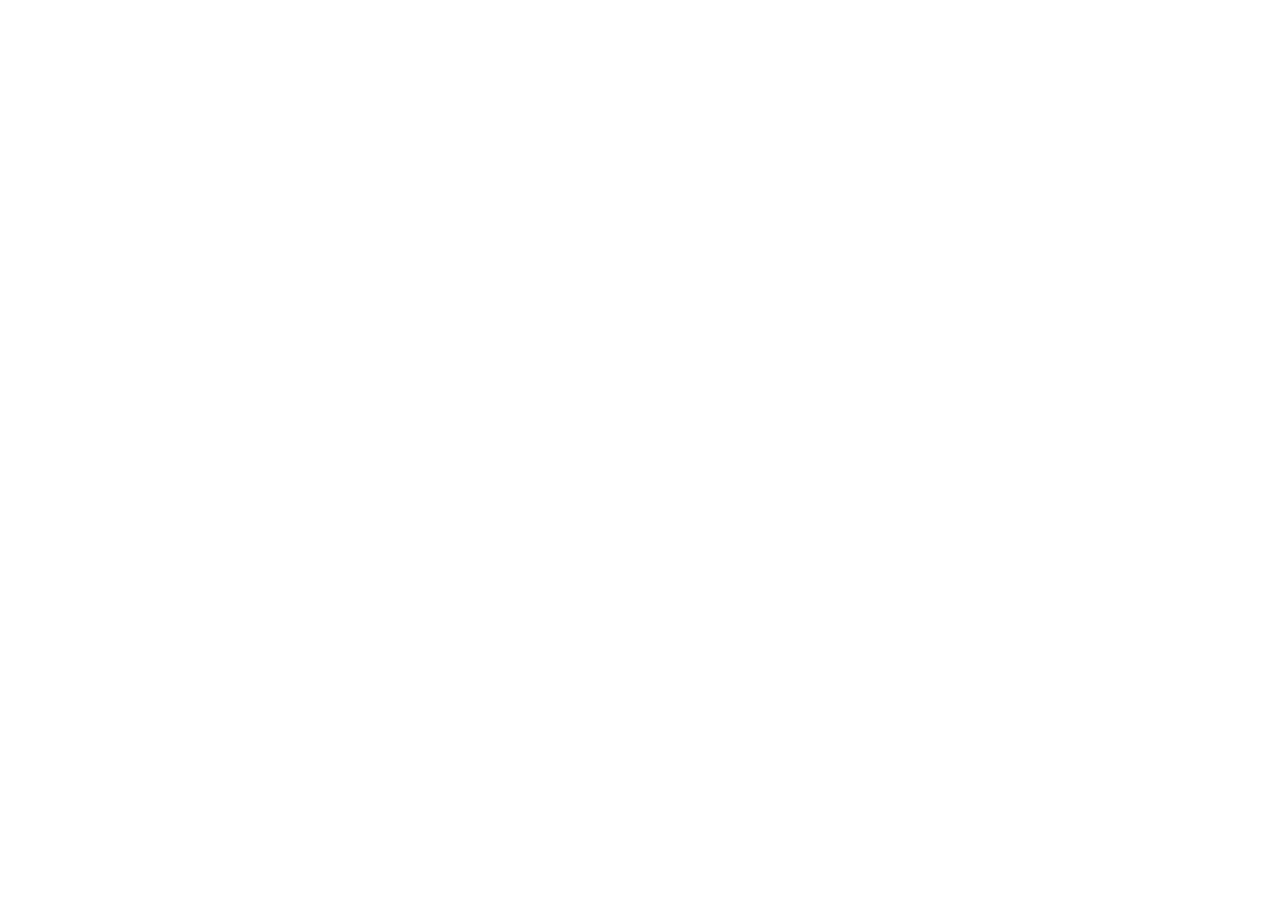
==== html/about-me.html @ fb25b683 "First Commit" ====
<!DOCTYPE html>
<html lang="de">
<head>
    <meta charset="UTF-8">
    <meta name="viewport" content="width=device-width, initial-scale=1.0">
    <title>Über Mich</title>
</head>
<body>
    
</body>
</html>
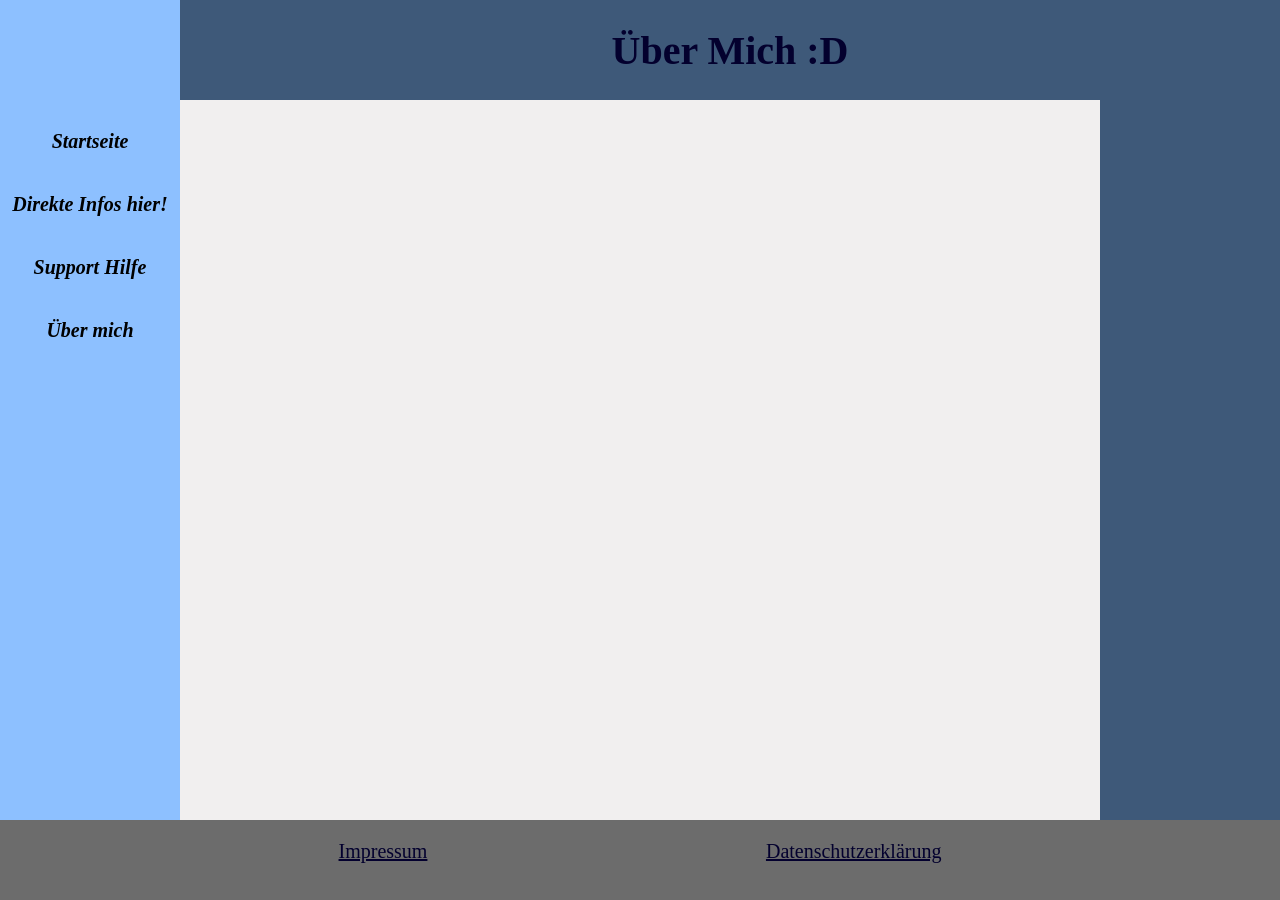
==== commit 8383d190: ""Überarbeitet"" ====
--- a/html/about-me.html
+++ b/html/about-me.html
@@ -1,11 +1,55 @@
 <!DOCTYPE html>
 <html lang="de">
+
 <head>
     <meta charset="UTF-8">
     <meta name="viewport" content="width=device-width, initial-scale=1.0">
-    <title>Über Mich</title>
+    <title>IT-Ratgber</title>
+    <link rel="stylesheet" href="/Stylesheets/style-index.css">
 </head>
+
 <body>
-    
+    <div class="container">
+        <header class="item">
+            <h1>Über Mich :D</h1>
+        </header>
+        <div class="platzhalter">
+        </div>
+
+        <nav class="item">
+            <div class="nav-items">
+                <p> <a href="/index.html"
+                    alt="Weiterführender Link: Zur Startseite"
+                    class="homepage nav-links">Startseite</a></p>
+                <p><a href="/html/Mediathek/index-mediathek.html"
+                        alt="Weiterführender Link: Mediathek"
+                        class="try-first nav-links">Direkte Infos hier!</a></p>
+                <p><a href="/html/formular.html"
+                    alt="Weiterführender Link: Zu einem Formular"
+                    class="formular nav-links">Support Hilfe</a></p>
+                    <p> <a href="/html/about-me.html" 
+                    alt="Weiterführender Link: Infos über den Owner dieser Webseite"
+                        class="about-me nav-links">Über mich</a> </p>
+            </div>
+        </nav>
+
+        <main class="item">
+
+        </main>
+
+        <div class="aside item">
+
+        </div>
+
+        <footer class="item">
+            <p><a href="/html/Rechtliches/Impressum.html"
+                alt="Weiterführender Link: Zum Inpressum"
+                class="rechtliches">Impressum</a></p>
+            <p><a href="/html/Rechtliches/datenstutzerklärung.html"
+                alt="Weiterführender Link: datenstutzerklärung"
+                class="rechtliches">Datenschutzerklärung</a></p>
+        </footer>
+    </div>
 </body>
+
 </html>
--- a/Stylesheets/style-index.css
+++ b/Stylesheets/style-index.css
@@ -0,0 +1,94 @@
+:root{
+    --text-font: Verdana;
+    --color-blue: #3E5979;
+    --color-background: #f1efef;
+    --color-orange-red:#CF6F26;
+    --color-nav: #8dc0ff;
+    --margin-vor-div:0;
+    --color-dark: #03002e;
+    --border:1px solid var(--color-dark);
+}
+*{
+    text-align: center;
+    font-family: var(--text-font);
+    font-size: 20px;
+    color:var(--color-dark);
+}
+h1{
+    font-size: 40px;
+}
+html, body{
+    margin: 0;
+    padding: 0;
+    height: 100%;
+}
+body{
+    background-color: var(--color-background);
+}
+.container{
+    display: grid;
+    height: 100vh;
+    height: 100dvh;
+    box-sizing: border-box;
+
+    grid-template-columns: 180px auto 180px;
+    grid-template-rows: 100px auto 80px;
+
+    grid-template-areas: 
+    "platzhalter header header"
+    "nav main aside"
+    "footer footer footer";
+    
+}
+.platzhalter{
+    grid-area: platzhalter;
+    background-color: var(--color-nav);
+}
+header{
+    grid-area: header;
+    background-color: var(--color-blue);
+}
+
+nav{
+    grid-area:nav;
+    background-color: var(--color-nav);
+}
+
+main{
+    grid-area: main;
+    overflow-y: auto;
+    padding: 20px;
+}
+
+.aside{
+    grid-area: aside;
+    background-color: var(--color-blue);
+}
+footer{
+    grid-area: footer;
+    background-color: rgb(108, 108, 108);
+    display: flex;
+    justify-content: space-evenly;
+}
+.nav-items{
+    padding: 10px;
+    display: flex;
+    flex-direction: column;
+    height: 100%;
+    justify-content: flex-start;
+}
+.item{
+    margin: var(--margin-vor-div);
+}
+.nav-links{
+    text-decoration: none;
+    color: black;
+    font-style: italic;
+    font-weight: bold;
+}
+.nav-links:hover{
+    color:white;
+}
+.in-mediathek-true{
+    background-color: var(--color-nav);
+}
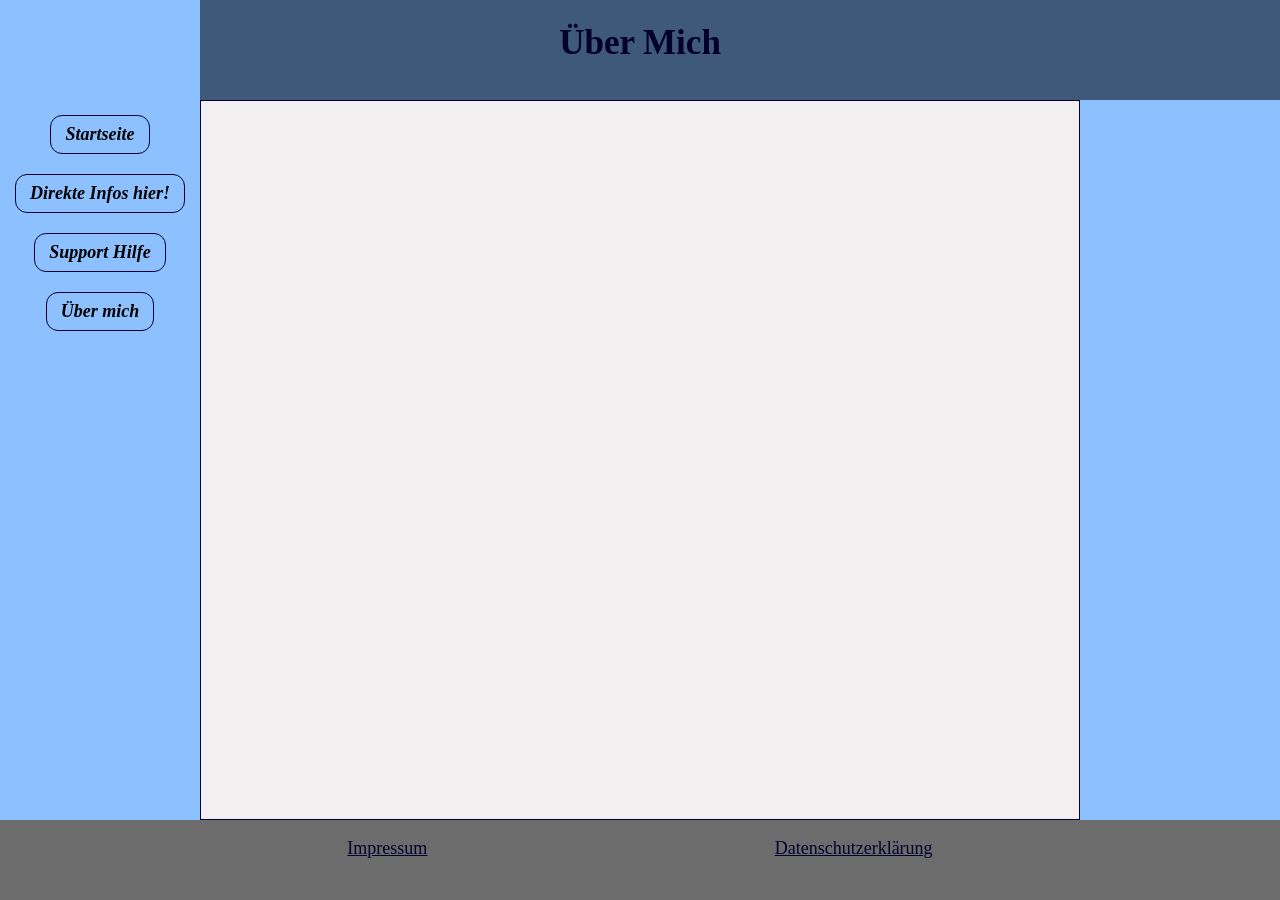
==== commit 262c0cd3: "Überarbeitets Layout und angefangene Homepage" ====
--- a/html/about-me.html
+++ b/html/about-me.html
@@ -4,23 +4,24 @@
 <head>
     <meta charset="UTF-8">
     <meta name="viewport" content="width=device-width, initial-scale=1.0">
-    <title>IT-Ratgber</title>
+    <title>Über Mich</title>
     <link rel="stylesheet" href="/Stylesheets/style-index.css">
 </head>
 
 <body>
     <div class="container">
         <header class="item">
-            <h1>Über Mich :D</h1>
+            <h1>Über Mich</h1>
         </header>
-        <div class="platzhalter">
-        </div>
+        <div class="platzhalter"></div>
+        <div class="platzhalter2"></div>
 
         <nav class="item">
             <div class="nav-items">
                 <p> <a href="/index.html"
                     alt="Weiterführender Link: Zur Startseite"
                     class="homepage nav-links">Startseite</a></p>
+                
                 <p><a href="/html/Mediathek/index-mediathek.html"
                         alt="Weiterführender Link: Mediathek"
                         class="try-first nav-links">Direkte Infos hier!</a></p>
@@ -34,7 +35,6 @@
         </nav>
 
         <main class="item">
-
         </main>
 
         <div class="aside item">
--- a/Stylesheets/style-index.css
+++ b/Stylesheets/style-index.css
@@ -1,21 +1,21 @@
 :root{
-    --text-font: Verdana;
+    --text-font-style: Verdana;
+    --text-font-size: 18px;
     --color-blue: #3E5979;
     --color-background: #f1efef;
     --color-orange-red:#CF6F26;
     --color-nav: #8dc0ff;
-    --margin-vor-div:0;
     --color-dark: #03002e;
     --border:1px solid var(--color-dark);
 }
 *{
     text-align: center;
-    font-family: var(--text-font);
-    font-size: 20px;
+    font-family: var(--text-font-style);
     color:var(--color-dark);
+    font-size: var(--text-font-size);
 }
 h1{
-    font-size: 40px;
+    font-size: 35px;
 }
 html, body{
     margin: 0;
@@ -31,18 +31,22 @@
     height: 100dvh;
     box-sizing: border-box;
 
-    grid-template-columns: 180px auto 180px;
+    grid-template-columns: 200px auto 200px;
     grid-template-rows: 100px auto 80px;
 
     grid-template-areas: 
-    "platzhalter header header"
+    "platzhalter header platzhalter2"
     "nav main aside"
-    "footer footer footer";
+    "footer footer footer"; 
     
 }
 .platzhalter{
     grid-area: platzhalter;
     background-color: var(--color-nav);
+}
+.platzhalter2{
+    grid-area: platzhalter2;
+    background-color: var(--color-blue);
 }
 header{
     grid-area: header;
@@ -57,12 +61,12 @@
 main{
     grid-area: main;
     overflow-y: auto;
-    padding: 20px;
+    border:var(--border);
 }
 
 .aside{
     grid-area: aside;
-    background-color: var(--color-blue);
+    background-color: var(--color-nav);
 }
 footer{
     grid-area: footer;
@@ -71,24 +75,56 @@
     justify-content: space-evenly;
 }
 .nav-items{
-    padding: 10px;
+    padding: 5px;
     display: flex;
     flex-direction: column;
     height: 100%;
-    justify-content: flex-start;
+    justify-content:flex-start;
 }
-.item{
-    margin: var(--margin-vor-div);
+.nav-items p{   
+    padding: 5px;
+    margin: 5px;
 }
 .nav-links{
+    display: inline-block; 
+    border: var(--border);
+    border-radius: 12px;     /* '20%' wirkt bei länglichen Buttons oft verzogen, Pixel sind hier sauberer */
+    padding: 8px 14px;       /* Innenabstand um den Text */
+    
     text-decoration: none;
     color: black;
     font-style: italic;
     font-weight: bold;
+    font-size: var(--text-font-size);
 }
 .nav-links:hover{
     color:white;
+    background-color: var(--color-blue);
 }
 .in-mediathek-true{
     background-color: var(--color-nav);
 }
+
+.link-in-text{
+    text-decoration: none;
+    font-weight: bold;
+}
+
+.home{
+    display: flex;
+    justify-content: center;
+}
+img{
+    max-width: 500px;
+}
+.pic-and-problems{
+    display: flex;
+    flex-direction: row;
+    justify-content: space-around;
+}
+.home img{
+    border:var(--border);
+}
+.home p{
+    border:var(--border);
+}
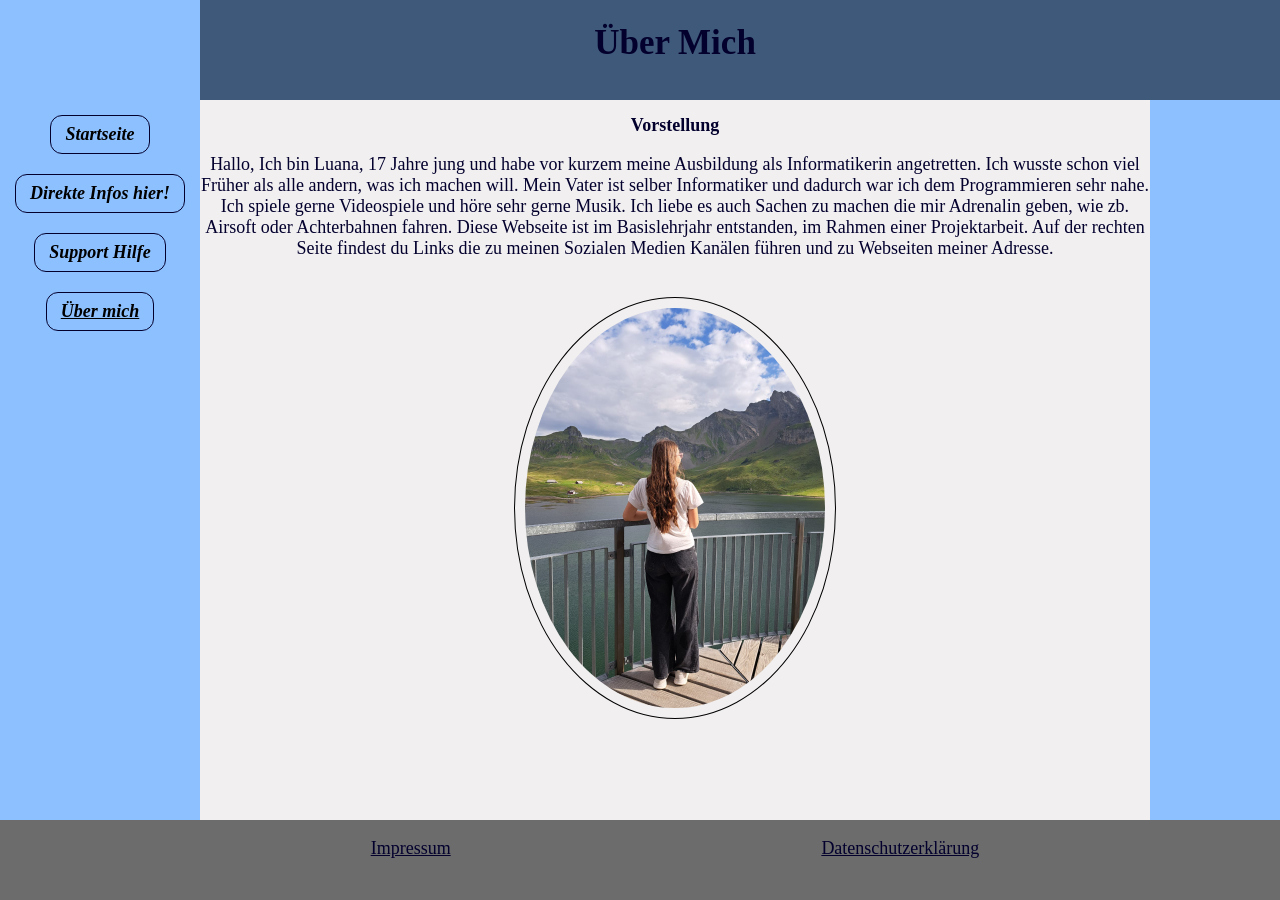
==== commit 821527a0: "Layout so gut wie fertig nur noch inhalt hinzufügen" ====
--- a/html/about-me.html
+++ b/html/about-me.html
@@ -6,6 +6,7 @@
     <meta name="viewport" content="width=device-width, initial-scale=1.0">
     <title>Über Mich</title>
     <link rel="stylesheet" href="/Stylesheets/style-index.css">
+    <link rel="stylesheet" href="/Stylesheets/about-me.css">
 </head>
 
 <body>
@@ -18,23 +19,32 @@
 
         <nav class="item">
             <div class="nav-items">
-                <p> <a href="/index.html"
-                    alt="Weiterführender Link: Zur Startseite"
-                    class="homepage nav-links">Startseite</a></p>
-                
-                <p><a href="/html/Mediathek/index-mediathek.html"
-                        alt="Weiterführender Link: Mediathek"
-                        class="try-first nav-links">Direkte Infos hier!</a></p>
-                <p><a href="/html/formular.html"
-                    alt="Weiterführender Link: Zu einem Formular"
-                    class="formular nav-links">Support Hilfe</a></p>
-                    <p> <a href="/html/about-me.html" 
-                    alt="Weiterführender Link: Infos über den Owner dieser Webseite"
+                <p> <a href="/index.html" alt="Weiterführender Link: Zur Startseite"
+                        class="nav-links">Startseite</a></p>
+
+                <p><a href="/html/Mediathek/index-mediathek.html" alt="Weiterführender Link: Mediathek"
+                        class="nav-links">Direkte Infos hier!</a></p>
+                <p><a href="/html/formular.html" alt="Weiterführender Link: Zu einem Formular"
+                        class="nav-links">Support Hilfe</a></p>
+                <p> <a href="/html/about-me.html" alt="Weiterführender Link: Infos über den Owner dieser Webseite"
                         class="about-me nav-links">Über mich</a> </p>
             </div>
         </nav>
 
         <main class="item">
+            <div class="vorstellung">
+                <h2>Vorstellung</h2>
+                <p>Hallo, Ich bin Luana, 17 Jahre jung und habe vor kurzem meine Ausbildung als Informatikerin
+                    angetretten.
+                    Ich wusste schon viel Früher als alle andern, was ich machen will. Mein Vater ist selber
+                    Informatiker und dadurch war ich dem Programmieren sehr nahe.
+                    Ich spiele gerne Videospiele und höre sehr gerne Musik. Ich liebe es auch Sachen zu machen die mir
+                    Adrenalin geben, wie zb. Airsoft oder Achterbahnen fahren.
+                    Diese Webseite ist im Basislehrjahr entstanden, im Rahmen einer Projektarbeit.
+                    Auf der rechten Seite findest du Links die zu meinen Sozialen Medien Kanälen führen und zu Webseiten
+                    meiner Adresse.</p>
+            </div>
+            <img class="pb" src="/Dateien/Bilder/Profilbild.jpg" alt="Bild von Luana">
         </main>
 
         <div class="aside item">
@@ -42,12 +52,10 @@
         </div>
 
         <footer class="item">
-            <p><a href="/html/Rechtliches/Impressum.html"
-                alt="Weiterführender Link: Zum Inpressum"
-                class="rechtliches">Impressum</a></p>
-            <p><a href="/html/Rechtliches/datenstutzerklärung.html"
-                alt="Weiterführender Link: datenstutzerklärung"
-                class="rechtliches">Datenschutzerklärung</a></p>
+            <p><a href="/html/Rechtliches/Impressum.html" alt="Weiterführender Link: Zum Inpressum"
+                    class="rechtliches">Impressum</a></p>
+            <p><a href="/html/Rechtliches/datenstutzerklärung.html" alt="Weiterführender Link: datenstutzerklärung"
+                    class="rechtliches">Datenschutzerklärung</a></p>
         </footer>
     </div>
 </body>
--- a/Stylesheets/style-index.css
+++ b/Stylesheets/style-index.css
@@ -23,6 +23,7 @@
     height: 100%;
 }
 body{
+    min-width: 1350px;
     background-color: var(--color-background);
 }
 .container{
@@ -61,7 +62,6 @@
 main{
     grid-area: main;
     overflow-y: auto;
-    border:var(--border);
 }
 
 .aside{
@@ -112,19 +112,28 @@
 
 .home{
     display: flex;
-    justify-content: center;
+    justify-content: space-evenly;
 }
 img{
-    max-width: 500px;
+    max-width: 400px;
 }
-.pic-and-problems{
-    display: flex;
-    flex-direction: row;
-    justify-content: space-around;
-}
+
 .home img{
     border:var(--border);
+    margin-right: 1px;
+    margin-bottom: 10px;
 }
-.home p{
+.home div{
+    display: flex;
+    flex-direction: column;
+    justify-content: space-around;
     border:var(--border);
+    margin: 0;
+    padding-top: 10px;
+    margin-bottom: 10px;
+    width: 100%;
 }
+
+.homepage{
+    text-decoration: underline;
+}
--- a/Stylesheets/about-me.css
+++ b/Stylesheets/about-me.css
@@ -0,0 +1,10 @@
+.pb{
+    padding: 10px;
+    margin: 20px;
+    border: 1px solid black;
+    width: 300px;
+    border-radius: 50%;
+}
+.about-me{
+    text-decoration: underline;
+}
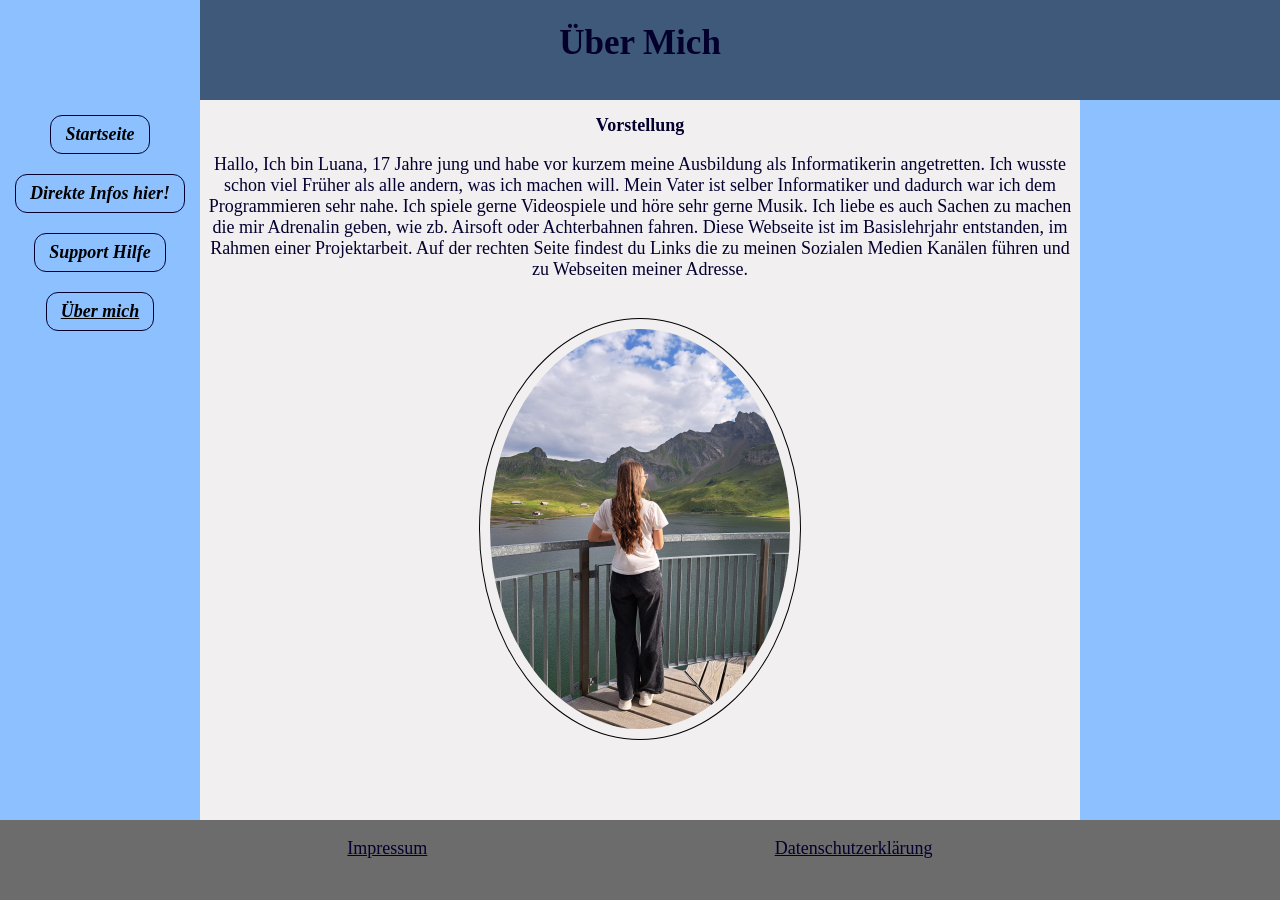
==== commit 78835043: "auf handy nun verfügbar und mediathek erweitert" ====
--- a/html/about-me.html
+++ b/html/about-me.html
@@ -7,6 +7,7 @@
     <title>Über Mich</title>
     <link rel="stylesheet" href="/Stylesheets/style-index.css">
     <link rel="stylesheet" href="/Stylesheets/about-me.css">
+    <link rel="stylesheet" href="/Stylesheets/media.css">
 </head>
 
 <body>
--- a/Stylesheets/style-index.css
+++ b/Stylesheets/style-index.css
@@ -23,7 +23,6 @@
     height: 100%;
 }
 body{
-    min-width: 1350px;
     background-color: var(--color-background);
 }
 .container{
@@ -33,7 +32,7 @@
     box-sizing: border-box;
 
     grid-template-columns: 200px auto 200px;
-    grid-template-rows: 100px auto 80px;
+    grid-template-rows: 100px 1fr 80px;
 
     grid-template-areas: 
     "platzhalter header platzhalter2"
@@ -88,8 +87,8 @@
 .nav-links{
     display: inline-block; 
     border: var(--border);
-    border-radius: 12px;     /* '20%' wirkt bei länglichen Buttons oft verzogen, Pixel sind hier sauberer */
-    padding: 8px 14px;       /* Innenabstand um den Text */
+    border-radius: 12px;     
+    padding: 8px 14px; 
     
     text-decoration: none;
     color: black;
@@ -137,3 +136,4 @@
 .homepage{
     text-decoration: underline;
 }
+
--- a/Stylesheets/media.css
+++ b/Stylesheets/media.css
@@ -0,0 +1,82 @@
+:root {
+    --text-font-style: Verdana;
+    --text-font-size: 18px;
+    --text-font-size-small:12px;
+    --text-font-size-nav:9px;
+    --color-blue: #3E5979;
+    --color-background: #f1efef;
+    --color-orange-red: #CF6F26;
+    --color-nav: #8dc0ff;
+    --color-dark: #03002e;
+    --border: 1px solid var(--color-dark);
+}
+
+@media (max-width:1200px) {
+    *{
+        font-size: var(--text-font-size-small);
+    }
+    .nav-links{
+        font-size: var(--text-font-size-nav);
+    }
+    h1{
+        font-size: 25px;
+    }
+    .container {
+        min-height: 100vh;
+        grid-template-columns: 1fr;
+        grid-template-rows: 80px 120px 1fr 100px;
+
+        grid-template-areas:
+            "header"
+            "nav"
+            "main"
+            "footer";
+        box-sizing: border-box;
+        overflow-x: hidden;
+    }
+
+    .nav-items {
+        padding: 0;
+        margin: 0;
+        flex-direction: row;
+        flex-wrap: wrap;
+        justify-content: space-around;
+    }
+
+    .in-mediathek-true {
+        flex-direction: column;
+        justify-content: space-evenly;
+    }
+
+    .platzhalter {
+        display: none;
+    }
+
+    .platzhalter2 {
+        display: none;
+    }
+
+    .aside {
+        display: none;
+    }
+    .home {
+        flex-direction: column;
+    }
+    .home img {
+    max-width: 250px;
+    display: block;    
+    margin-left: auto;  
+    margin-right: auto;
+    border: none;
+}
+
+}
+@media (max-width:374px) {
+    body{
+        background-color: red;
+    }
+    .container{
+        display: none;
+    }
+
+}
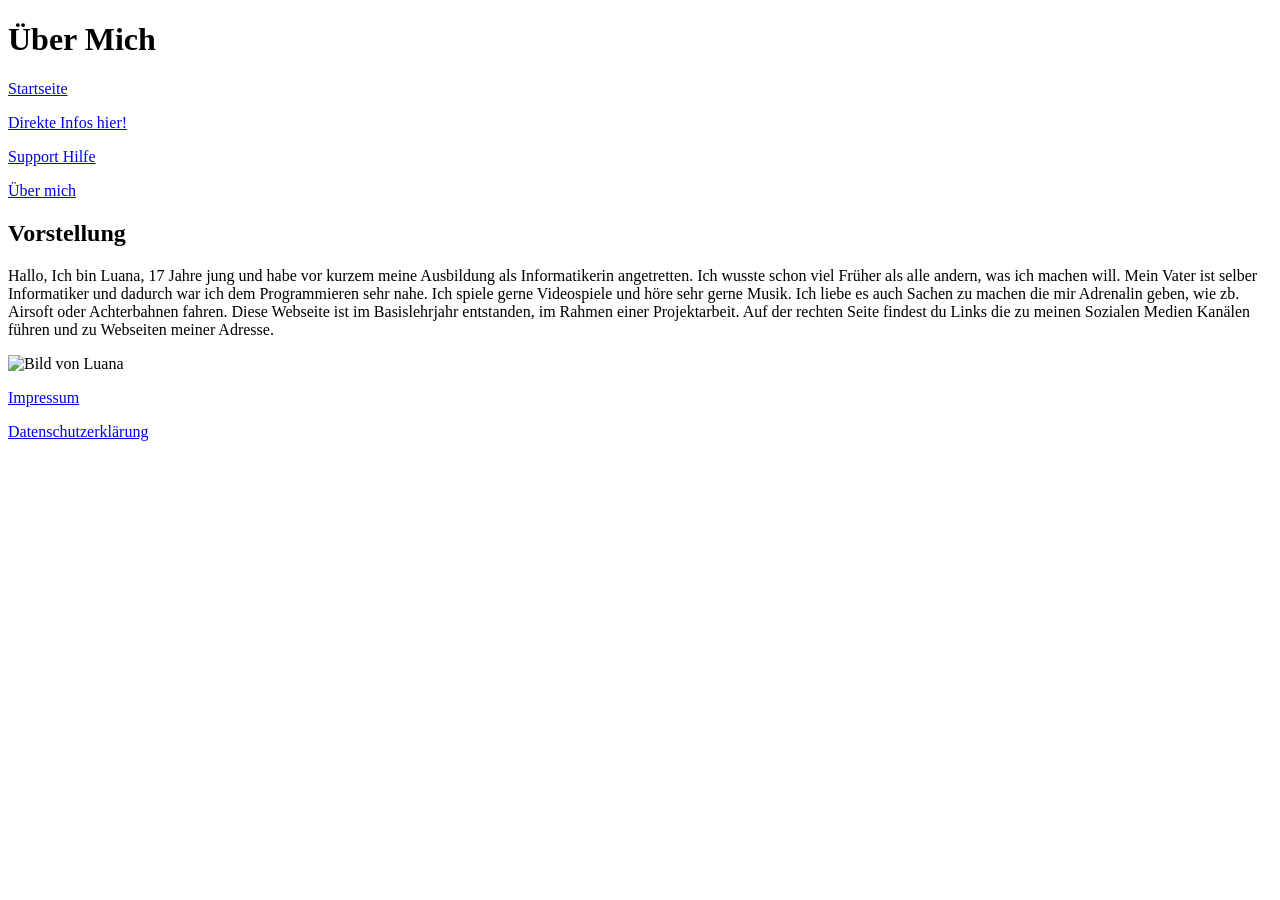
==== commit 07b9bbf3: "fuer die richtige Webseite" ====
--- a/html/about-me.html
+++ b/html/about-me.html
@@ -5,9 +5,9 @@
     <meta charset="UTF-8">
     <meta name="viewport" content="width=device-width, initial-scale=1.0">
     <title>Über Mich</title>
-    <link rel="stylesheet" href="/Stylesheets/style-index.css">
-    <link rel="stylesheet" href="/Stylesheets/about-me.css">
-    <link rel="stylesheet" href="/Stylesheets/media.css">
+    <link rel="stylesheet" href="Stylesheets/style-index.css">
+    <link rel="stylesheet" href="Stylesheets/about-me.css">
+    <link rel="stylesheet" href="Stylesheets/media.css">
 </head>
 
 <body>
@@ -20,14 +20,14 @@
 
         <nav class="item">
             <div class="nav-items">
-                <p> <a href="/index.html" alt="Weiterführender Link: Zur Startseite"
+                <p> <a href="index.html" alt="Weiterführender Link: Zur Startseite"
                         class="nav-links">Startseite</a></p>
 
-                <p><a href="/html/Mediathek/index-mediathek.html" alt="Weiterführender Link: Mediathek"
+                <p><a href="html/Mediathek/index-mediathek.html" alt="Weiterführender Link: Mediathek"
                         class="nav-links">Direkte Infos hier!</a></p>
-                <p><a href="/html/formular.html" alt="Weiterführender Link: Zu einem Formular"
+                <p><a href="html/formular.html" alt="Weiterführender Link: Zu einem Formular"
                         class="nav-links">Support Hilfe</a></p>
-                <p> <a href="/html/about-me.html" alt="Weiterführender Link: Infos über den Owner dieser Webseite"
+                <p> <a href="html/about-me.html" alt="Weiterführender Link: Infos über den Owner dieser Webseite"
                         class="about-me nav-links">Über mich</a> </p>
             </div>
         </nav>
@@ -45,7 +45,7 @@
                     Auf der rechten Seite findest du Links die zu meinen Sozialen Medien Kanälen führen und zu Webseiten
                     meiner Adresse.</p>
             </div>
-            <img class="pb" src="/Dateien/Bilder/Profilbild.jpg" alt="Bild von Luana">
+            <img class="pb" src="Dateien/Bilder/Profilbild.jpg" alt="Bild von Luana">
         </main>
 
         <div class="aside item">
@@ -53,9 +53,9 @@
         </div>
 
         <footer class="item">
-            <p><a href="/html/Rechtliches/Impressum.html" alt="Weiterführender Link: Zum Inpressum"
+            <p><a href="html/Rechtliches/Impressum.html" alt="Weiterführender Link: Zum Inpressum"
                     class="rechtliches">Impressum</a></p>
-            <p><a href="/html/Rechtliches/datenstutzerklärung.html" alt="Weiterführender Link: datenstutzerklärung"
+            <p><a href="html/Rechtliches/datenstutzerklaerung.html" alt="Weiterführender Link: datenstutzerklärung"
                     class="rechtliches">Datenschutzerklärung</a></p>
         </footer>
     </div>
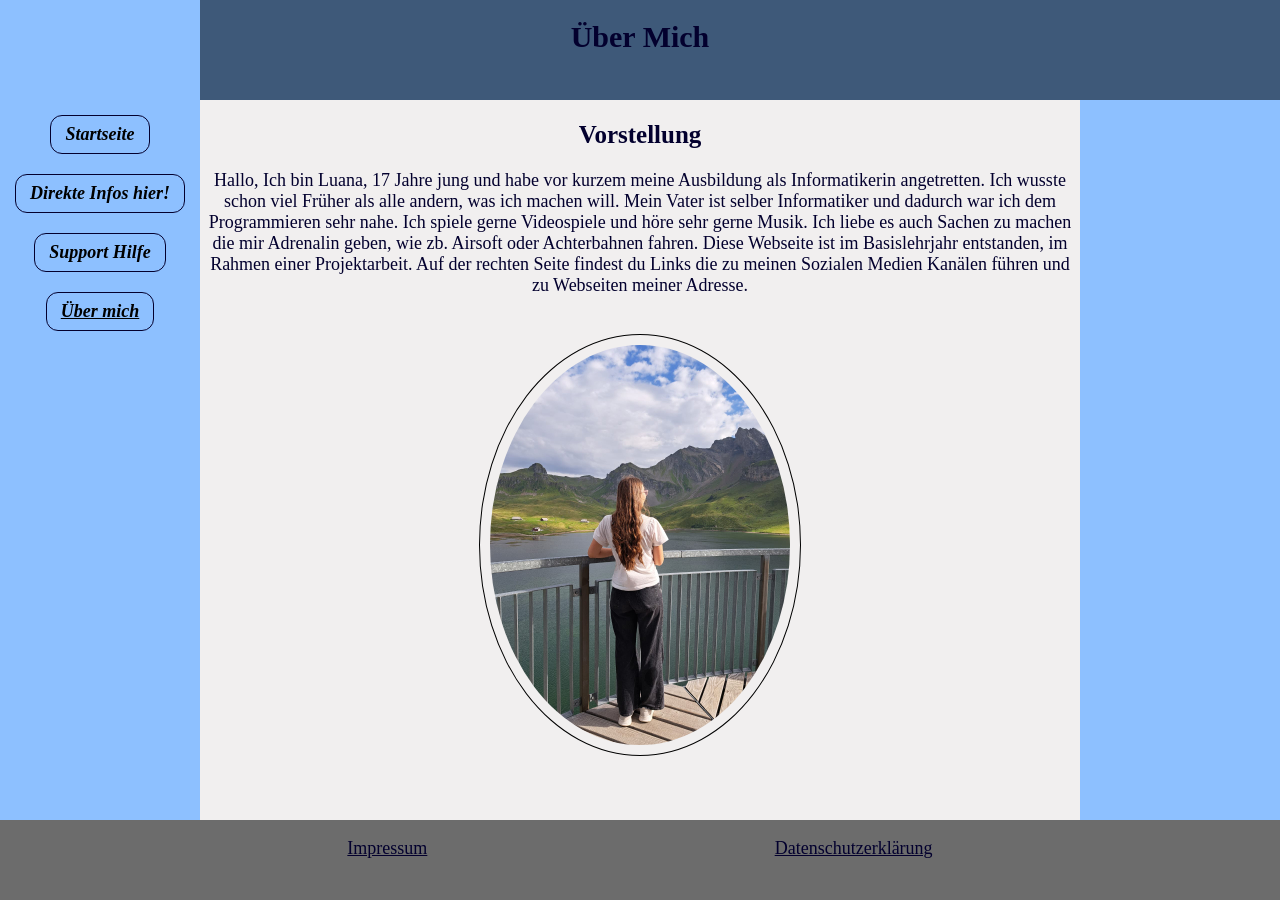
==== commit 91c6f571: "mit / beim verlinken" ====
--- a/html/about-me.html
+++ b/html/about-me.html
@@ -5,9 +5,9 @@
     <meta charset="UTF-8">
     <meta name="viewport" content="width=device-width, initial-scale=1.0">
     <title>Über Mich</title>
-    <link rel="stylesheet" href="Stylesheets/style-index.css">
-    <link rel="stylesheet" href="Stylesheets/about-me.css">
-    <link rel="stylesheet" href="Stylesheets/media.css">
+    <link rel="stylesheet" href="/Stylesheets/style-index.css">
+    <link rel="stylesheet" href="/Stylesheets/about-me.css">
+    <link rel="stylesheet" href="/Stylesheets/media.css">
 </head>
 
 <body>
@@ -20,14 +20,14 @@
 
         <nav class="item">
             <div class="nav-items">
-                <p> <a href="index.html" alt="Weiterführender Link: Zur Startseite"
+                <p> <a href="/index.html" alt="Weiterführender Link: Zur Startseite"
                         class="nav-links">Startseite</a></p>
 
-                <p><a href="html/Mediathek/index-mediathek.html" alt="Weiterführender Link: Mediathek"
+                <p><a href="/html/Mediathek/index-mediathek.html" alt="Weiterführender Link: Mediathek"
                         class="nav-links">Direkte Infos hier!</a></p>
-                <p><a href="html/formular.html" alt="Weiterführender Link: Zu einem Formular"
+                <p><a href="/html/formular.html" alt="Weiterführender Link: Zu einem Formular"
                         class="nav-links">Support Hilfe</a></p>
-                <p> <a href="html/about-me.html" alt="Weiterführender Link: Infos über den Owner dieser Webseite"
+                <p> <a href="/html/about-me.html" alt="Weiterführender Link: Infos über den Owner dieser Webseite"
                         class="about-me nav-links">Über mich</a> </p>
             </div>
         </nav>
@@ -45,7 +45,7 @@
                     Auf der rechten Seite findest du Links die zu meinen Sozialen Medien Kanälen führen und zu Webseiten
                     meiner Adresse.</p>
             </div>
-            <img class="pb" src="Dateien/Bilder/Profilbild.jpg" alt="Bild von Luana">
+            <img class="pb" src="/Dateien/Bilder/Profilbild.jpg" alt="Bild von Luana">
         </main>
 
         <div class="aside item">
@@ -53,9 +53,9 @@
         </div>
 
         <footer class="item">
-            <p><a href="html/Rechtliches/Impressum.html" alt="Weiterführender Link: Zum Inpressum"
+            <p><a href="/html/Rechtliches/Impressum.html" alt="Weiterführender Link: Zum Inpressum"
                     class="rechtliches">Impressum</a></p>
-            <p><a href="html/Rechtliches/datenstutzerklaerung.html" alt="Weiterführender Link: datenstutzerklärung"
+            <p><a href="/html/Rechtliches/datenstutzerklaerung.html" alt="Weiterführender Link: datenstutzerklärung"
                     class="rechtliches">Datenschutzerklärung</a></p>
         </footer>
     </div>
--- a/Stylesheets/style-index.css
+++ b/Stylesheets/style-index.css
@@ -0,0 +1,153 @@
+:root {
+    --text-font-style: Verdana;
+    --text-font-size: 18px;
+    --text-font-size-small:12px;
+    --text-font-size-nav:9px;
+    --text-font-size-h1:30px;
+    --text-font-size-h2:25px;
+    --text-font-size-h3:20px;
+    --color-blue: #3E5979;
+    --color-background: #f1efef;
+    --color-orange-red: #CF6F26;
+    --color-nav: #8dc0ff;
+    --color-dark: #03002e;
+    --border: 1px solid var(--color-dark);
+}
+*{
+    text-align: center;
+    font-family: var(--text-font-style);
+    color:var(--color-dark);
+    font-size: var(--text-font-size);
+}
+h1{
+    font-size: var(--text-font-size-h1);
+}
+h2{
+    font-size: var(--text-font-size-h2);
+}
+h3{
+    font-size: var(--text-font-size-h3);
+}
+h6{
+    font-size: var(--text-font-size);
+}
+html, body{
+    margin: 0;
+    padding: 0;
+    height: 100%;
+}
+body{
+    background-color: var(--color-background);
+}
+.container{
+    display: grid;
+    height: 100vh;
+    height: 100dvh;
+    box-sizing: border-box;
+
+    grid-template-columns: 200px auto 200px;
+    grid-template-rows: 100px 1fr 80px;
+
+    grid-template-areas: 
+    "platzhalter header platzhalter2"
+    "nav main aside"
+    "footer footer footer"; 
+    
+}
+.platzhalter{
+    grid-area: platzhalter;
+    background-color: var(--color-nav);
+}
+.platzhalter2{
+    grid-area: platzhalter2;
+    background-color: var(--color-blue);
+}
+header{
+    grid-area: header;
+    background-color: var(--color-blue);
+}
+
+nav{
+    grid-area:nav;
+    background-color: var(--color-nav);
+}
+
+main{
+    grid-area: main;
+    overflow-y: auto;
+}
+
+.aside{
+    grid-area: aside;
+    background-color: var(--color-nav);
+}
+footer{
+    grid-area: footer;
+    background-color: rgb(108, 108, 108);
+    display: flex;
+    justify-content: space-evenly;
+}
+.nav-items{
+    padding: 5px;
+    display: flex;
+    flex-direction: column;
+    height: 100%;
+    justify-content:flex-start;
+}
+.nav-items p{   
+    padding: 5px;
+    margin: 5px;
+}
+.nav-links{
+    display: inline-block; 
+    border: var(--border);
+    border-radius: 12px;     
+    padding: 8px 14px; 
+    
+    text-decoration: none;
+    color: black;
+    font-style: italic;
+    font-weight: bold;
+    font-size: var(--text-font-size);
+}
+.nav-links:hover{
+    color:white;
+    background-color: var(--color-blue);
+}
+.in-mediathek-true{
+    background-color: var(--color-nav);
+}
+
+.link-in-text{
+    text-decoration: none;
+    font-weight: bold;
+}
+
+.home{
+    display: flex;
+    justify-content: space-evenly;
+}
+img{
+    max-width: 400px;
+}
+
+.home img{
+    border:var(--border);
+    margin-right: 1px;
+    margin-bottom: 10px;
+}
+.home div{
+    display: flex;
+    flex-direction: column;
+    justify-content: space-around;
+    border:var(--border);
+    margin: 0;
+    padding-top: 10px;
+    margin-bottom: 10px;
+    width: 100%;
+}
+
+.homepage{
+    text-decoration: underline;
+}
+
--- a/Stylesheets/about-me.css
+++ b/Stylesheets/about-me.css
@@ -0,0 +1,10 @@
+.pb{
+    padding: 10px;
+    margin: 20px;
+    border: 1px solid black;
+    width: 300px;
+    border-radius: 50%;
+}
+.about-me{
+    text-decoration: underline;
+}
--- a/Stylesheets/media.css
+++ b/Stylesheets/media.css
@@ -0,0 +1,76 @@
+@media (max-width:1200px) {
+    * {
+        font-size: var(--text-font-size-small);
+    }
+
+    .nav-links {
+        font-size: var(--text-font-size-nav);
+    }
+
+    h6 {
+        font-size: var(--text-font-size-small);
+    }
+
+    .container {
+        min-height: 100vh;
+        grid-template-columns: 1fr;
+        grid-template-rows: 80px 120px 1fr 100px;
+
+        grid-template-areas:
+            "header"
+            "nav"
+            "main"
+            "footer";
+        box-sizing: border-box;
+        overflow-x: hidden;
+    }
+
+    .nav-items {
+        padding: 0;
+        margin: 0;
+        flex-direction: row;
+        flex-wrap: wrap;
+        justify-content: space-around;
+    }
+
+    .in-mediathek-true {
+        flex-direction: column;
+        justify-content: space-evenly;
+    }
+
+    .platzhalter {
+        display: none;
+    }
+
+    .platzhalter2 {
+        display: none;
+    }
+
+    .aside {
+        display: none;
+    }
+
+    .home {
+        flex-direction: column;
+    }
+
+    .home img {
+        max-width: 250px;
+        display: block;
+        margin-left: auto;
+        margin-right: auto;
+        border: none;
+    }
+
+}
+
+@media (max-width:374px) {
+    body {
+        background-color: red;
+    }
+
+    .container {
+        display: none;
+    }
+
+}
